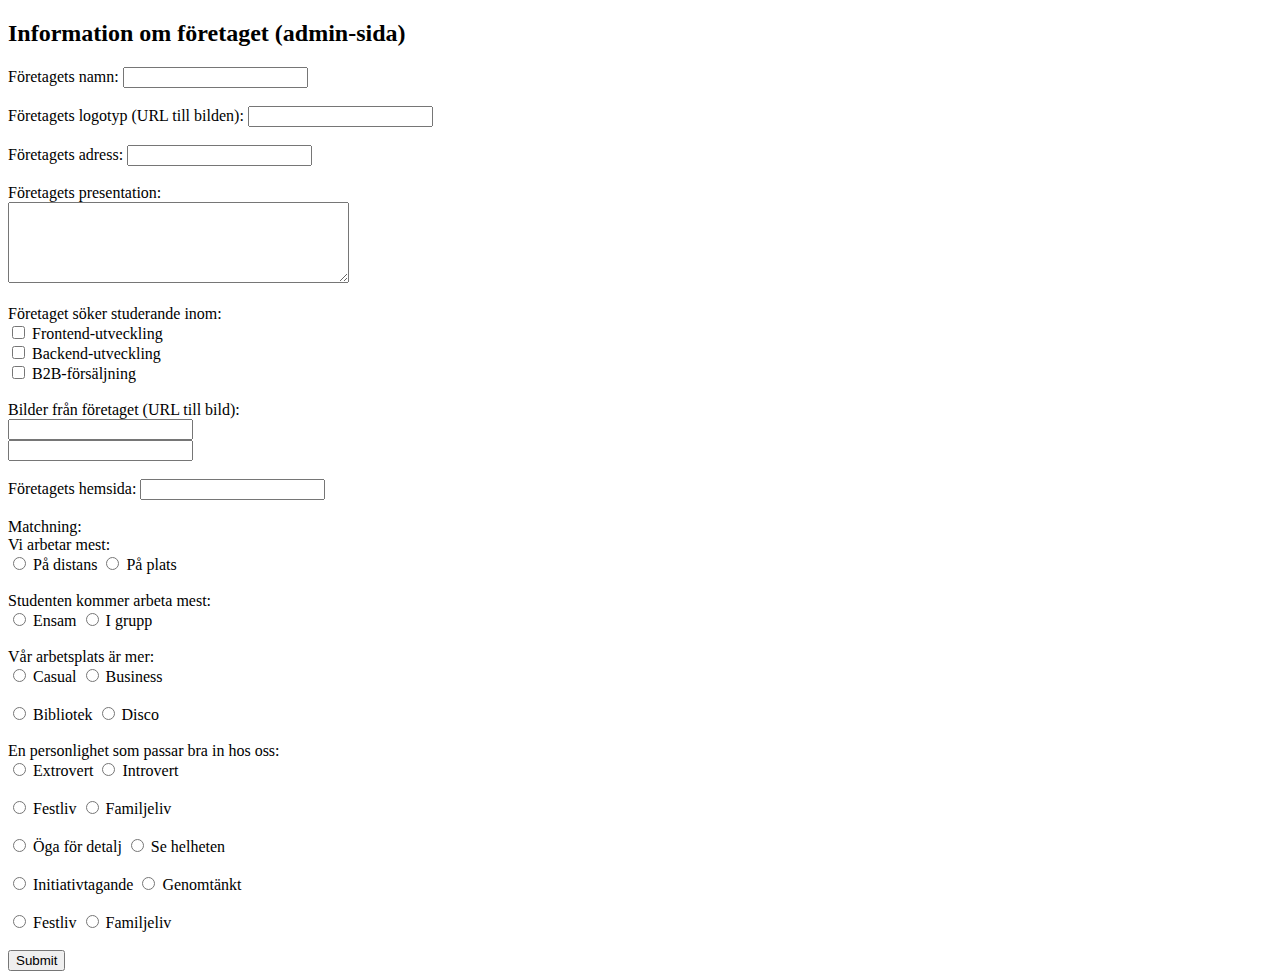
==== html/addcompany.html @ a9941cd7 "deleted old js and moved addcompany" ====
<!DOCTYPE html>
<html lang="en">
<head>
    <meta charset="UTF-8">
    <meta name="viewport" content="width=device-width, initial-scale=1.0">
    <link rel="shortcut icon" href="#" type="image/x-icon">
    <link rel="stylesheet" href="css/style.css">
    <script src="main.js" defer></script>
    <title>Document</title>
</head>
<body>

    <h2>Information om företaget (admin-sida)</h2>
  <form id="companyForm">
    <label for="companyName">Företagets namn:</label>
    <input type="text" id="companyName" name="companyName" required><br><br>

    <label for="companyLogo">Företagets logotyp (URL till bilden):</label>
    <input type="text" id="companyLogo" name="companyLogo" required><br><br>

    <label for="companyLocation">Företagets adress:</label>
    <input type="text" id="companyLocation" name="companyLocation" required><br><br>

    <label for="companyAbout">Företagets presentation:</label><br>
    <textarea id="companyAbout" name="companyAbout" rows="5" cols="40" required></textarea><br><br>

    <label for="companyLookingFor">Företaget söker studerande inom:</label><br>
    <input type="checkbox" id="lookingForOption1" name="companyLookingFor" value="frontend">
    <label for="lookingForOption1">Frontend-utveckling</label><br>
    <input type="checkbox" id="lookingForOption2" name="companyLookingFor" value="backend">
    <label for="lookingForOption2">Backend-utveckling</label><br>
    <input type="checkbox" id="lookingForOption3" name="companyLookingFor" value="b2b">
    <label for="lookingForOption3">B2B-försäljning</label><br><br>

    <label for="companyImages">Bilder från företaget (URL till bild):</label><br>
    <input type="text" id="companyImage1" name="companyImages" required><br>
    <input type="text" id="companyImage2" name="companyImages" required><br>
    <br>

    <label for="companyWebpage">Företagets hemsida:</label>
    <input type="text" id="companyWebpage" name="companyWebpage" required><br><br>

    <label for="companyChoices">Matchning:</label><br>

    <label for="choice1">Vi arbetar mest:</label><br>
    <input type="radio" id="choice1Option1" name="companyChoices.choice1" value="1" required>
    <label for="choice1Option1">På distans</label>
    <input type="radio" id="choice1Option2" name="companyChoices.choice1" value="2" required>
    <label for="choice1Option2">På plats</label><br><br>


    <label for="choice2">Studenten kommer arbeta mest:</label><br>
    <input type="radio" id="choice2Option1" name="companyChoices.choice2" value="1" required>
    <label for="choice2Option1">Ensam</label>
    <input type="radio" id="choice2Option2" name="companyChoices.choice2" value="2" required>
    <label for="choice2Option2">I grupp</label><br><br>

    <label for="choice3">Vår arbetsplats är mer:</label><br>
    <input type="radio" id="choice3Option1" name="companyChoices.choice3" value="1" required>
    <label for="choice3Option1">Casual</label>
    <input type="radio" id="choice3Option2" name="companyChoices.choice3" value="2" required>
    <label for="choice3Option2">Business</label><br><br>

    <input type="radio" id="choice4Option1" name="companyChoices.choice4" value="1" required>
    <label for="choice4Option1">Bibliotek</label>
    <input type="radio" id="choice4Option2" name="companyChoices.choice4" value="2" required>
    <label for="choice4Option2">Disco</label><br><br>

    <label for="choice3">En personlighet som passar bra in hos oss:</label><br>
    <input type="radio" id="choice5Option1" name="companyChoices.choice5" value="1" required>
    <label for="choice5Option1">Extrovert</label>
    <input type="radio" id="choice5Option2" name="companyChoices.choice5" value="2" required>
    <label for="choice5Option2">Introvert</label><br><br>

    <input type="radio" id="choice6Option1" name="companyChoices.choice6" value="1" required>
    <label for="choice6Option1">Festliv</label>
    <input type="radio" id="choice6Option2" name="companyChoices.choice6" value="2" required>
    <label for="choice6Option2">Familjeliv</label><br><br>

    <input type="radio" id="choice7Option1" name="companyChoices.choice7" value="1" required>
    <label for="choice7Option1">Öga för detalj</label>
    <input type="radio" id="choice7Option2" name="companyChoices.choice7" value="2" required>
    <label for="choice7Option2">Se helheten</label><br><br>

    <input type="radio" id="choice8Option1" name="companyChoices.choice8" value="1" required>
    <label for="choice8Option1">Initiativtagande</label>
    <input type="radio" id="choice8Option2" name="companyChoices.choice8" value="2" required>
    <label for="choice8Option2">Genomtänkt</label><br><br>

    <input type="radio" id="choice9Option1" name="companyChoices.choice9" value="1" required>
    <label for="choice9Option1">Festliv</label>
    <input type="radio" id="choice9Option2" name="companyChoices.choice9" value="2" required>
    <label for="choice9Option2">Familjeliv</label><br><br>


    <input type="submit" value="Submit">
  </form>

</body>
</html>
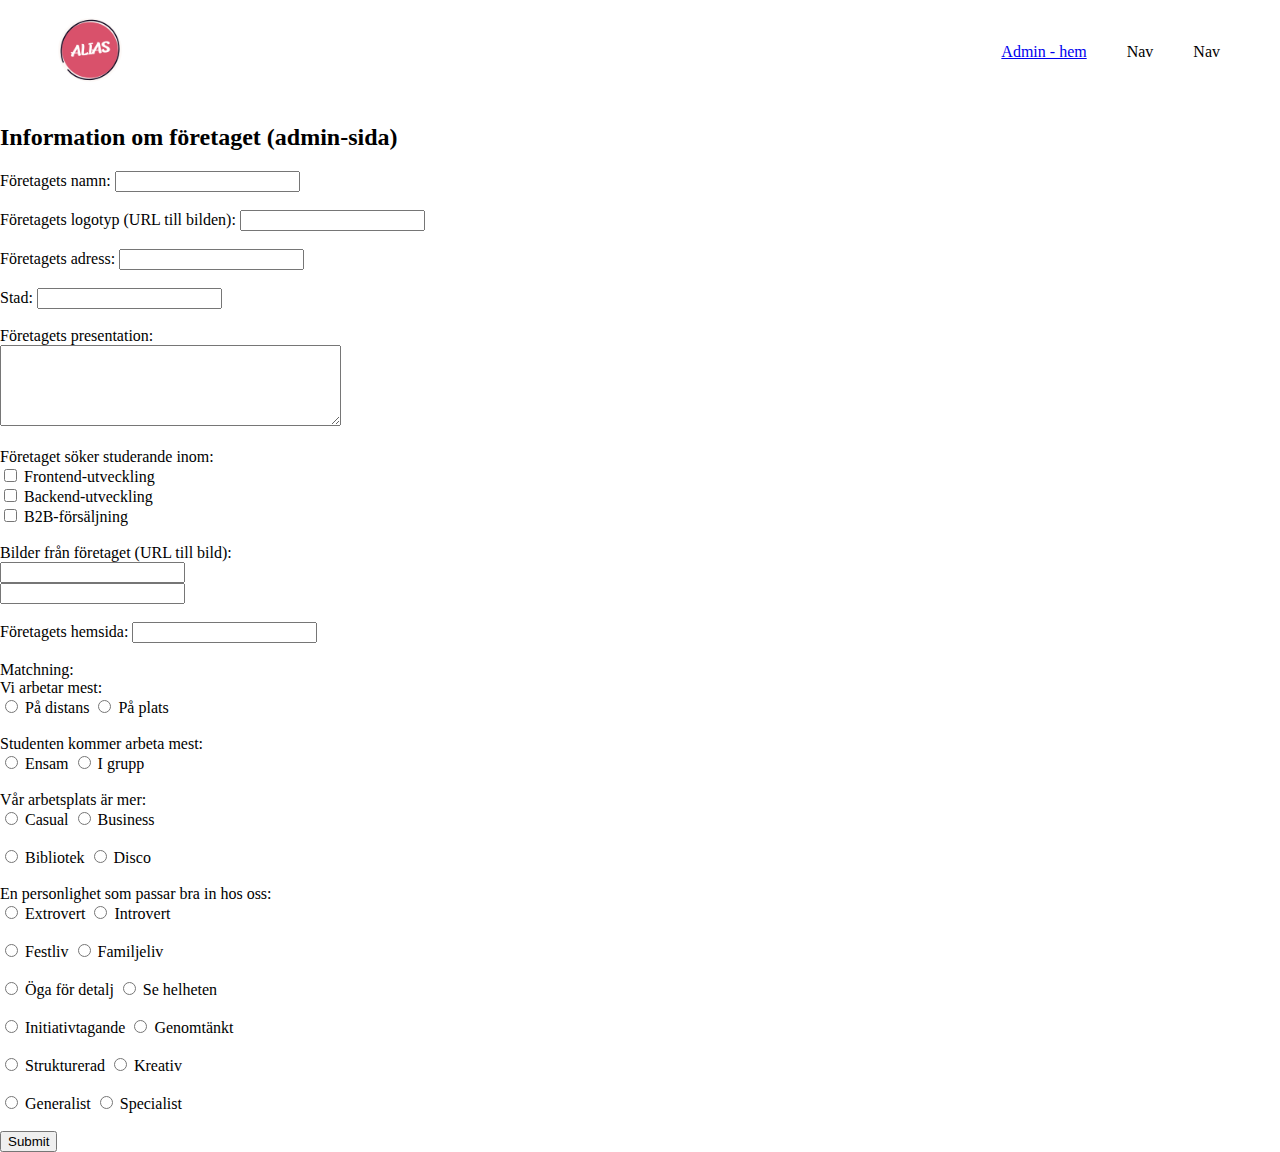
==== commit dada7b3d: "display and delete companies from admin" ====
--- a/html/addcompany.html
+++ b/html/addcompany.html
@@ -4,11 +4,21 @@
     <meta charset="UTF-8">
     <meta name="viewport" content="width=device-width, initial-scale=1.0">
     <link rel="shortcut icon" href="#" type="image/x-icon">
-    <link rel="stylesheet" href="css/style.css">
-    <script src="main.js" defer></script>
-    <title>Document</title>
+    <link rel="stylesheet" href="../style.css">
+    <script src="../adminform.js" type="module"></script>
+    <title>Lägg till företag - admin</title>
 </head>
 <body>
+  <nav>
+    <div class="navbar_icon">
+      <img src="../img/1.png" alt="icon" />
+    </div>
+    <ul>
+      <li><a href="admin.html">Admin - hem</a></li>
+      <li>Nav</li>
+      <li>Nav</li>
+    </ul>
+  </nav>
 
     <h2>Information om företaget (admin-sida)</h2>
   <form id="companyForm">
@@ -20,6 +30,9 @@
 
     <label for="companyLocation">Företagets adress:</label>
     <input type="text" id="companyLocation" name="companyLocation" required><br><br>
+
+    <label for="companyLocation">Stad:</label>
+    <input type="text" id="companyCity" name="companyCity" required><br><br>
 
     <label for="companyAbout">Företagets presentation:</label><br>
     <textarea id="companyAbout" name="companyAbout" rows="5" cols="40" required></textarea><br><br>
@@ -88,10 +101,14 @@
     <label for="choice8Option2">Genomtänkt</label><br><br>
 
     <input type="radio" id="choice9Option1" name="companyChoices.choice9" value="1" required>
-    <label for="choice9Option1">Festliv</label>
+    <label for="choice9Option1">Strukturerad</label>
     <input type="radio" id="choice9Option2" name="companyChoices.choice9" value="2" required>
-    <label for="choice9Option2">Familjeliv</label><br><br>
+    <label for="choice9Option2">Kreativ</label><br><br>
 
+    <input type="radio" id="choice10Option1" name="companyChoices.choice10" value="1" required>
+    <label for="choice10Option1">Generalist</label>
+    <input type="radio" id="choice10Option2" name="companyChoices.choice10" value="2" required>
+    <label for="choice10Option2">Specialist</label><br><br>
 
     <input type="submit" value="Submit">
   </form>
--- a/style.css
+++ b/style.css
@@ -0,0 +1,155 @@
+
+body {
+  margin: 0;
+}
+
+/* Navbar*/
+nav {
+  display: flex;
+  align-items: center;
+  justify-content: space-between;
+}
+
+.navbar_icon img {
+  width: 100px;
+  padding-left: 40px;
+}
+
+ul {
+  display: flex;
+  align-items: center;
+  padding-right: 40px;
+}
+
+li {
+  padding: 20px;
+  text-decoration: none;
+  list-style-type: none;
+}
+
+/* Landingpage main */
+
+main {
+  width: 100vw;
+  height: 100vh;
+}
+
+.landingpage {
+  width: 100vw;
+  height: 78vh;
+  display: flex;
+  justify-content: center;
+  align-items: center;
+}
+
+.landingpage_title_and_textarea {
+  width: 40vw;
+  text-align: center;
+  color: white;
+  position: absolute;
+}
+
+.landingpage img {
+  width: 100vw;
+  height: 78vh;
+}
+
+/* Matching website*/
+
+.aside_content_matchingsite {
+  background-color: #cc919c;
+  width: 40vw;
+  height: 90vh;
+  color: white;
+  display: flex;
+  align-items: center;
+  flex-direction: column;
+  justify-content: center;
+  text-align: center;
+}
+
+.matching_site_main {
+  max-width: 100vw;
+  max-height: 90vh;
+  display: flex;
+}
+
+.main_informationdiv img {
+  width: 50px;
+  border-radius: 50%;
+}
+
+.main_informationdiv {
+  width: 60vw;
+  height: 90vh;
+  display: flex;
+  flex-direction: column;
+  justify-content: center;
+  align-items: center;
+  gap: 30px;
+}
+.matching_information_div_container_one {
+  background-color: #cc919c;
+  width: 35vw;
+  height: 13vh;
+  display: flex;
+  align-items: center;
+  justify-content: space-around;
+}
+.matching_information_div_container_two {
+  background-color: #cc919c;
+  width: 35vw;
+  height: 13vh;
+  display: flex;
+  align-items: center;
+  justify-content: space-around;
+}
+
+.matching_information_div_container_three {
+  background-color: #cc919c;
+  width: 35vw;
+  height: 13vh;
+  display: flex;
+  align-items: center;
+  justify-content: space-around;
+}
+
+/* Form website */
+
+.main_form_site {
+  max-width: 100vw;
+  max-height: 90vh;
+  display: flex;
+}
+
+.div_for_form_information {
+  width: 60vw;
+  height: 90vh;
+  display: flex;
+  justify-content: center;
+  align-items: center;
+}
+
+.aside_matching_information {
+  background-color: #cc919c;
+  width: 40vw;
+  height: 90vh;
+  color: white;
+  display: flex;
+  align-items: center;
+  flex-direction: column;
+  justify-content: center;
+  text-align: center;
+}
+
+
+/* ADMIN */
+
+#allCompaniesContainer div {
+  display: flex;
+  flex-direction: row;
+}
+
+#allCompaniesContainer div * {
+  margin: .6em;
+}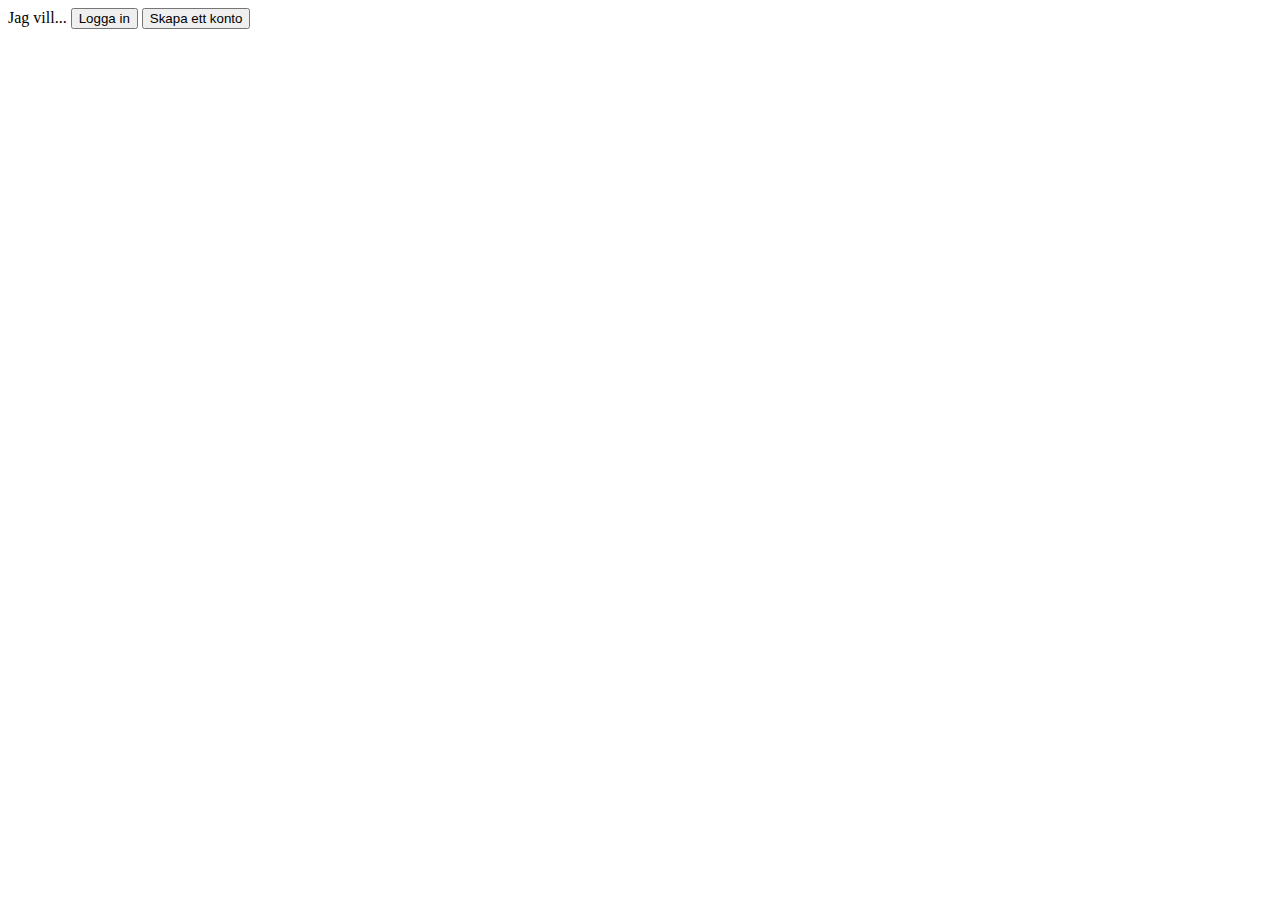
==== commit 5da5601a: "admin logga ut" ====
--- a/html/addcompany.html
+++ b/html/addcompany.html
@@ -15,7 +15,7 @@
     </div>
     <ul>
       <li><a href="admin.html">Admin - hem</a></li>
-      <li>Nav</li>
+      <li id="adminLogout">Logga ut</li>
       <li>Nav</li>
     </ul>
   </nav>
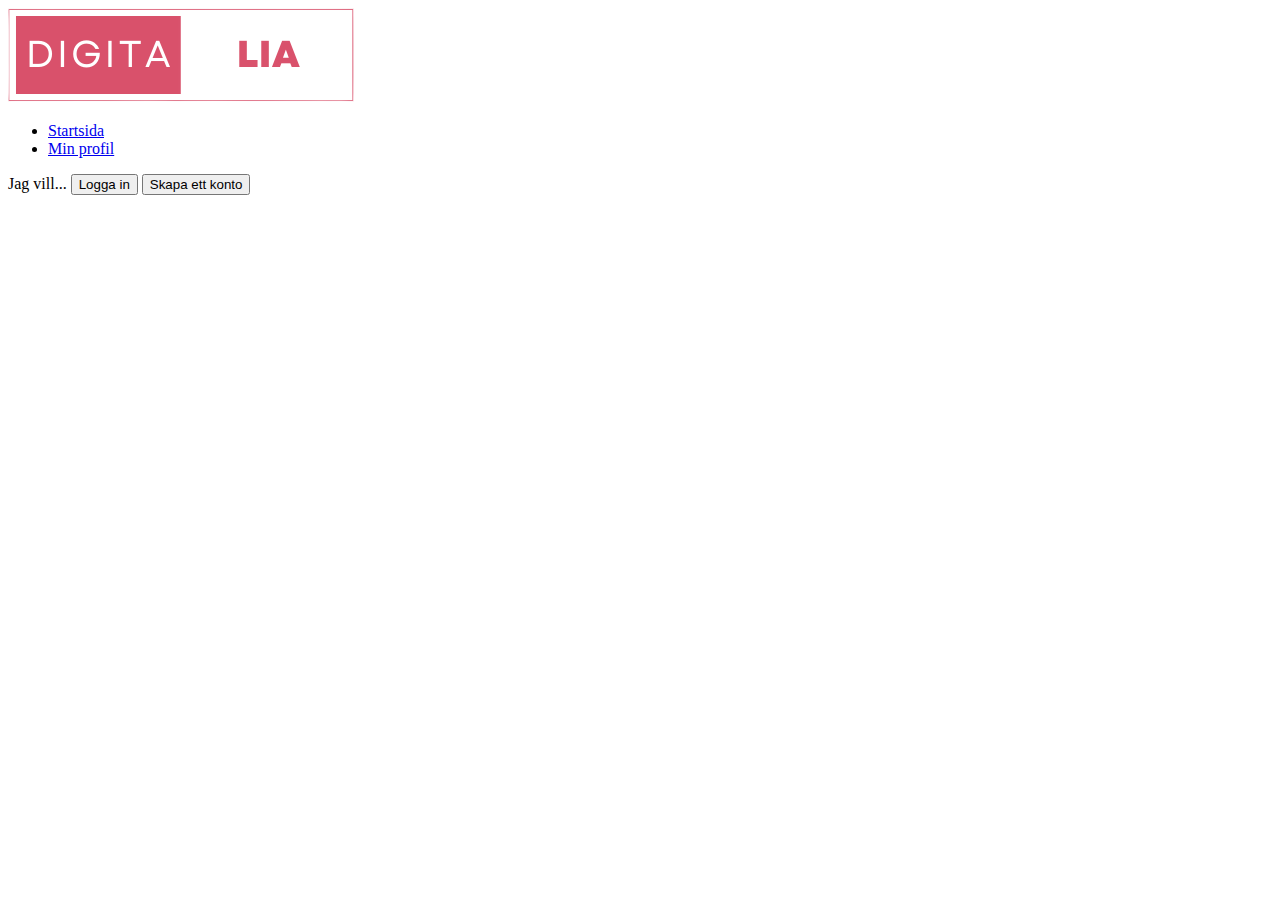
==== commit 56b1c44b: "new logo + made it clickable" ====
--- a/html/addcompany.html
+++ b/html/addcompany.html
@@ -1,26 +1,30 @@
 <!DOCTYPE html>
 <html lang="en">
+
 <head>
-    <meta charset="UTF-8">
-    <meta name="viewport" content="width=device-width, initial-scale=1.0">
-    <link rel="shortcut icon" href="#" type="image/x-icon">
-    <link rel="stylesheet" href="../style.css">
-    <script src="../adminform.js" type="module"></script>
-    <title>Lägg till företag - admin</title>
+  <meta charset="UTF-8">
+  <meta name="viewport" content="width=device-width, initial-scale=1.0">
+  <link rel="shortcut icon" href="#" type="image/x-icon">
+  <link rel="stylesheet" href="../style/style.css">
+  <script src="../script/adminform.js" type="module"></script>
+  <link href="https://fonts.googleapis.com/css2?family=Inter" rel="stylesheet">
+  <title>Lägg till företag - Admin</title>
 </head>
+
 <body>
   <nav>
     <div class="navbar_icon">
-      <img src="../img/1.png" alt="icon" />
+      <a href="../index.html">
+        <img src="../img/digitalia.png" alt="icon" />
+      </a>
     </div>
     <ul>
       <li><a href="admin.html">Admin - hem</a></li>
-      <li id="adminLogout">Logga ut</li>
-      <li>Nav</li>
+      <li><a href="" id="adminLogout">Logga ut</a></li>
     </ul>
   </nav>
 
-    <h2>Information om företaget (admin-sida)</h2>
+  <h2>Information om företaget (admin-sida)</h2>
   <form id="companyForm">
     <label for="companyName">Företagets namn:</label>
     <input type="text" id="companyName" name="companyName" required><br><br>
@@ -114,4 +118,5 @@
   </form>
 
 </body>
+
 </html>--- a/style/style.css
+++ b/style/style.css
@@ -0,0 +1,215 @@
+body {
+  margin: 0;
+}
+
+/* Navbar*/
+nav {
+  position: fixed;
+  background-color: transparent;
+  right: 0;
+  display: flex;
+  justify-content: space-between;
+  width: 100%;
+  align-items: center;
+  z-index: 200;
+}
+
+.navbar_icon img {
+  width: 100px;
+  padding-left: 40px;
+}
+
+ul {
+  display: flex;
+  align-items: center;
+  padding-right: 40px;
+}
+
+li {
+  padding: 20px;
+  text-decoration: none;
+  list-style-type: none;
+}
+
+li>a{
+  font-family: 'Inter';
+  text-decoration: none;
+  color: white;
+  cursor: pointer;
+}
+
+/* Landingpage main */
+
+main {
+  width: 100vw;
+  height: 100vh;
+}
+
+.landingpage {
+  width: 100vw;
+  height: 78vh;
+  display: flex;
+  justify-content: center;
+  align-items: center;
+}
+
+.landingpage_title_and_textarea {
+  width: 40vw;
+  text-align: center;
+  color: white;
+  position: absolute;
+}
+
+.landingpage img {
+  margin-top: 200px;
+  width: 100vw;
+  height: 78vh;
+}
+
+.heroimagecontainer {
+  position: relative;
+}
+
+.heroimagecontainer::before {
+  content: "";
+  position: absolute;
+  top: 200px;
+  left: 0;
+  width: 100%;
+  height: 100%;
+  background-color: #3c2a459e; 
+  pointer-events: none; 
+}
+
+.landingpage button {
+  background-color: #D9516B;
+  border-radius: 1rem;
+  width: 10rem;
+  height: 2.5rem;
+  border: none;
+  color: white;
+}
+
+
+/* Matching website*/
+
+.aside_content_matchingsite {
+  background: linear-gradient(#CC919C, #BD4C61);
+  width: 40vw;
+  height: 90vh;
+  color: white;
+  display: flex;
+  align-items: center;
+  flex-direction: column;
+  justify-content: center;
+  text-align: center;
+}
+
+.matching_site_main {
+  max-width: 100vw;
+  max-height: 90vh;
+  display: flex;
+}
+
+.main_informationdiv img {
+  width: 50px;
+  border-radius: 50%;
+}
+
+.main_informationdiv {
+  width: 60vw;
+  height: 90vh;
+  display: flex;
+  flex-direction: column;
+  justify-content: center;
+  align-items: center;
+  gap: 30px;
+}
+
+.matchboxtwenty {
+  background-color: #D9516B;
+  width: 450px;
+  height: 60px;
+  display: flex;
+  align-items: center;
+  justify-content: space-around;
+  border-radius: 3rem;
+}
+
+.matching_information_div_container_two {
+  background-color: #cc919c;
+  width: 35vw;
+  height: 13vh;
+  display: flex;
+  align-items: center;
+  justify-content: space-around;
+}
+
+.matching_information_div_container_three {
+  background-color: #cc919c;
+  width: 35vw;
+  height: 13vh;
+  display: flex;
+  align-items: center;
+  justify-content: space-around;
+}
+
+/* Form website */
+
+.main_form_site {
+  max-width: 100vw;
+  max-height: 90vh;
+  display: flex;
+}
+
+.inactive {
+  display: none;
+}
+
+.div_for_form_information {
+  width: 60vw;
+  height: 90vh;
+  display: flex;
+  justify-content: center;
+  align-items: center;
+}
+
+.aside_matching_information {
+  /* background-color: #cc919c;*/
+  background: linear-gradient(#CC919C, #BD4C61);
+  width: 40vw;
+  height: 90vh;
+  color: white;
+  display: flex;
+  align-items: center;
+  flex-direction: column;
+  justify-content: center;
+  text-align: center;
+}
+
+.button-46 {
+  align-items: center;
+  background-color: rgba(240, 240, 240, 0.26);
+  border: 1px solid #DFDFDF;
+  border-radius: 16px;
+  box-sizing: border-box;
+  color: #000000;
+  cursor: pointer;
+  display: flex;
+  min-width: 200px;
+  font-size: 18px;
+  justify-content: center;
+  padding: 14px 22px;
+  text-decoration: none;
+}
+
+/* ADMIN */
+
+#allCompaniesContainer div {
+  display: flex;
+  flex-direction: row;
+}
+
+#allCompaniesContainer div * {
+  margin: .6em;
+}